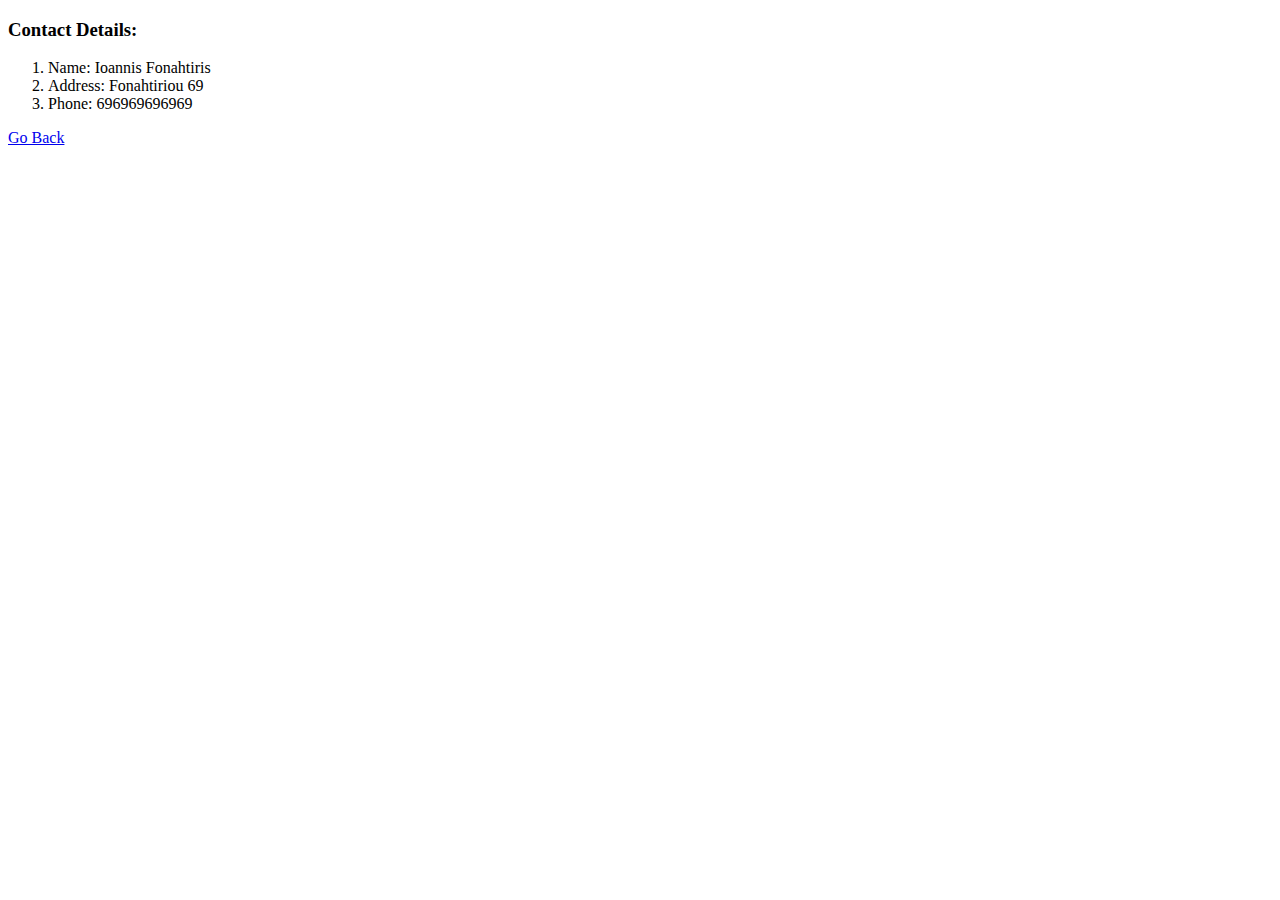
==== contact.html @ 1aa4a218 "Add initial CV files" ====
<!DOCTYPE html>
<html lang="en">
<head>
    <meta charset="UTF-8">
    <title>Contact Detaail</title>
</head>
<body>
    <h3>Contact Details: </h3>

        <ol>
            <li>Name: Ioannis Fonahtiris</li>
            <li>Address: Fonahtiriou 69</li>
            <li>Phone: 696969696969</li>
        </ol>
    
    <a href="index.html">Go Back</a>
</body>
</html>
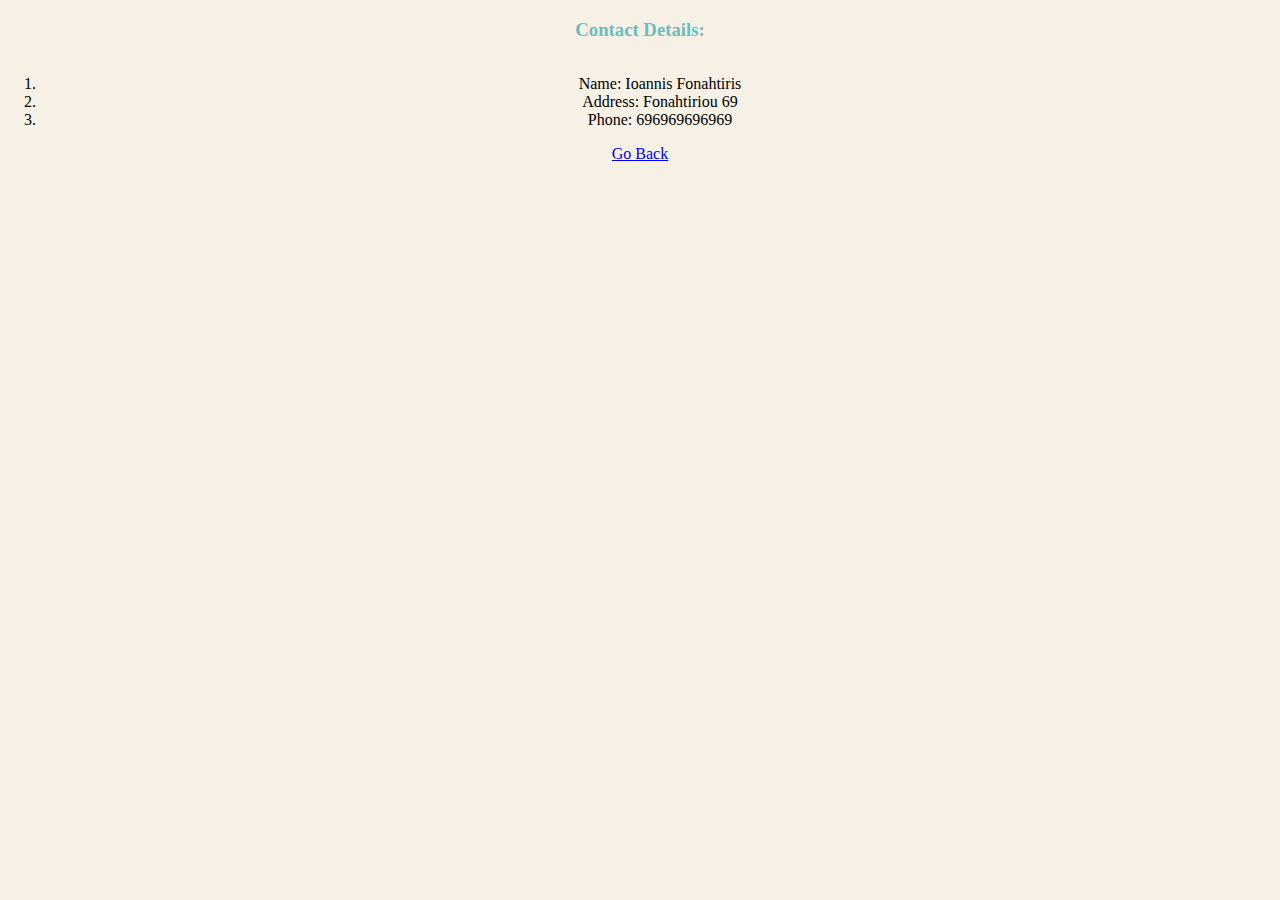
==== commit 1b4379ea: "Add files via upload" ====
--- a/contact.html
+++ b/contact.html
@@ -1,18 +1,22 @@
 <!DOCTYPE html>
 <html lang="en">
+
 <head>
     <meta charset="UTF-8">
     <title>Contact Detaail</title>
+    <link rel="stylesheet" href="css/styles.css">
 </head>
+
 <body>
     <h3>Contact Details: </h3>
 
-        <ol>
-            <li>Name: Ioannis Fonahtiris</li>
-            <li>Address: Fonahtiriou 69</li>
-            <li>Phone: 696969696969</li>
-        </ol>
-    
+    <ol>
+        <li>Name: Ioannis Fonahtiris</li>
+        <li>Address: Fonahtiriou 69</li>
+        <li>Phone: 696969696969</li>
+    </ol>
+
     <a href="index.html">Go Back</a>
 </body>
+
 </html>--- a/css/styles.css
+++ b/css/styles.css
@@ -0,0 +1,54 @@
+body {
+    background-color: #F7F1E5;
+    margin: 0;
+    text-align: center;
+}
+
+.top-container {
+    position: relative;
+}
+
+.middle-container {
+    
+}
+
+.bottom-container {
+    
+}
+
+hr {
+    width: 3.5%;
+    border-style: none;
+    border-top-style: dotted;
+    border-color: grey;
+    border-width: 5px;
+}
+
+.img-giannos{
+    margin-bottom: 0px;
+    margin-top: 69px;
+}
+
+.img-mountain{
+    width: 1100px;
+    height: 525px; 
+    object-fit: cover;
+}
+
+h1{
+    margin: 100px auto auto auto;
+    font-family: Roboto;
+    font-size: 3.5em;
+}
+
+h2{
+    margin-top: 40px;
+    font-family: Roboto;
+    font-size: 1.69em;
+}
+
+h3{
+    color: #66BFBF;
+    display: inline-block;
+}
+
